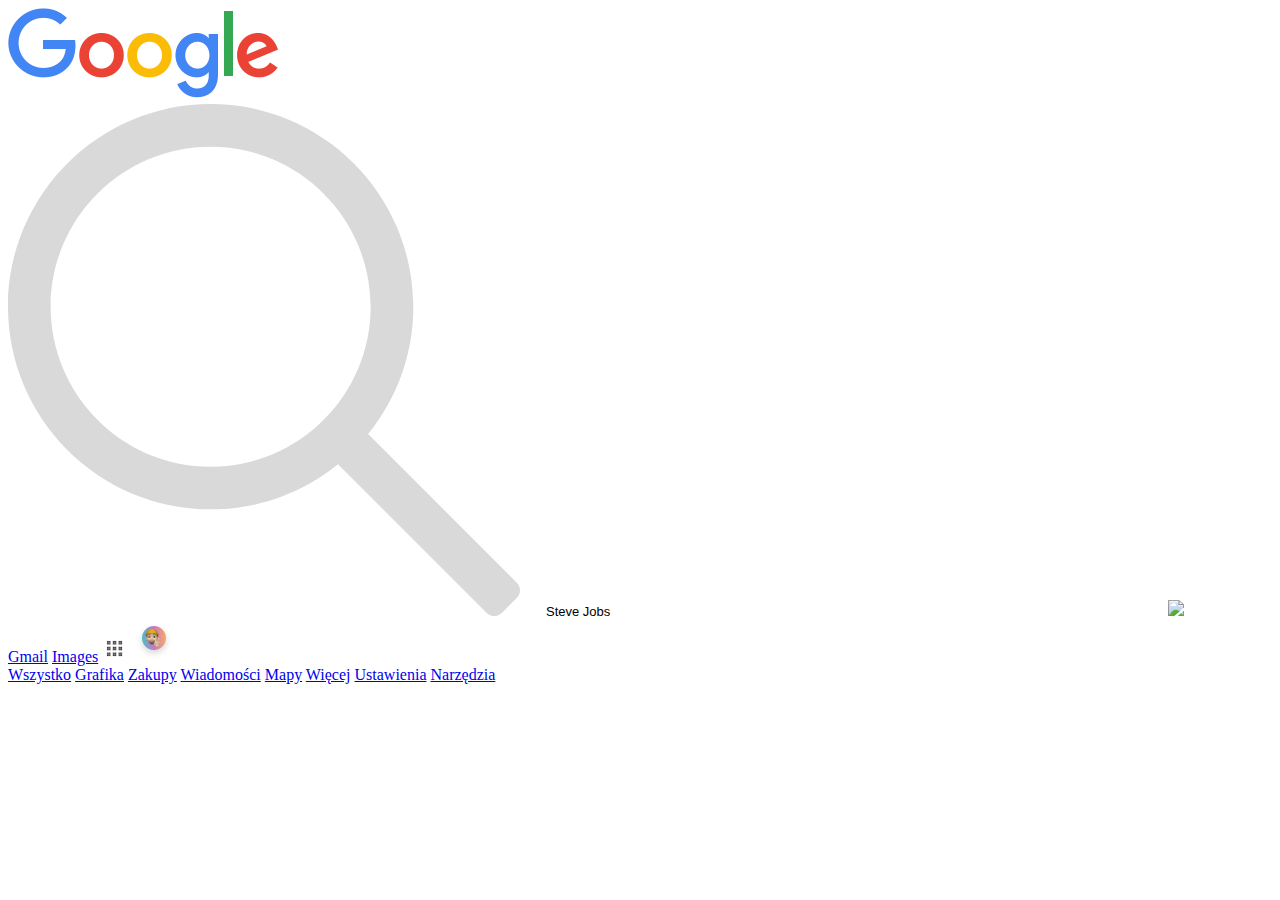
==== search_result.html @ 00283141 "Added result page and made header in just html" ====
<!DOCTYPE html>
<html lang="en">
<head>
    <meta charset="UTF-8">
    <meta name="viewport" content="width=device-width, initial-scale=1.0">
    <meta http-equiv="X-UA-Compatible" content="ie=edge">
    <title>thinkapple - search in Google</title>
    <link rel="stylesheet" href="result.css">
</head>
<body>

    <div id="header-container">
        <div class="go-logo">
            <img src="img/googlelogo_color_272x92dp.png">
        </div>

        <div class="search-bar">
            <img src="img/search.png" class="search-icon" style="margin-right: 20px; ">
            <input type="text" size="75px" value="Steve Jobs" style="border: none; font-size: 13px;" id="jobs">
            <img src="https://img.icons8.com/color/48/000000/google-logo.png">
        </div>

        <div class="text-right">
            <a href="#">Gmail</a>
            <a href="#">Images</a>
            <a href="#"><img src="img/google_apps.png"></a>
            <a href="#" class="profile-picture"><img src="img/avatar.png"></a>
        </div>

        <div class="menu-text">
            <a href="#">Wszystko</a>
            <a href="#">Grafika</a>
            <a href="#">Zakupy</a>
            <a href="#">Wiadomości</a>
            <a href="#">Mapy</a>
            <a href="#">Więcej</a>
            <a href="#">Ustawienia</a>
            <a href="#">Narzędzia</a>
        </div>

    </div>

</body>
</html>
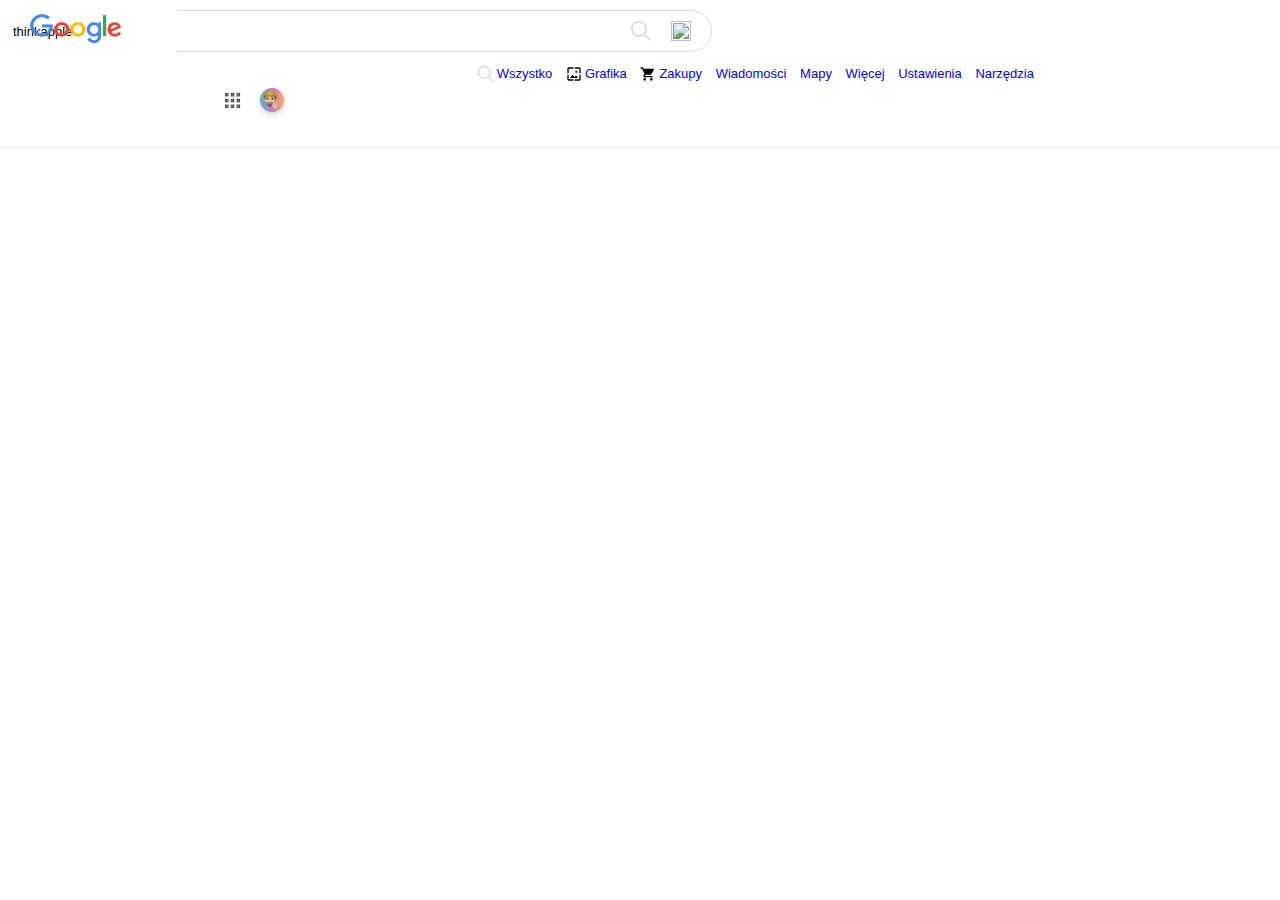
==== commit 31ff208a: "Making a search result page. Menu is fully done" ====
--- a/search_result.html
+++ b/search_result.html
@@ -1,5 +1,6 @@
 <!DOCTYPE html>
-<html lang="en">
+<html lang="pl">
+
 <head>
     <meta charset="UTF-8">
     <meta name="viewport" content="width=device-width, initial-scale=1.0">
@@ -7,6 +8,7 @@
     <title>thinkapple - search in Google</title>
     <link rel="stylesheet" href="result.css">
 </head>
+
 <body>
 
     <div id="header-container">
@@ -15,22 +17,20 @@
         </div>
 
         <div class="search-bar">
-            <img src="img/search.png" class="search-icon" style="margin-right: 20px; ">
-            <input type="text" size="75px" value="Steve Jobs" style="border: none; font-size: 13px;" id="jobs">
+            <input type="text" size="75px" value="thinkapple" style="border: none; font-size: 13px;" id="jobs">
+            <img src="img/search.png" class="search-icon" style="">
             <img src="https://img.icons8.com/color/48/000000/google-logo.png">
         </div>
 
         <div class="text-right">
-            <a href="#">Gmail</a>
-            <a href="#">Images</a>
             <a href="#"><img src="img/google_apps.png"></a>
             <a href="#" class="profile-picture"><img src="img/avatar.png"></a>
         </div>
 
         <div class="menu-text">
-            <a href="#">Wszystko</a>
-            <a href="#">Grafika</a>
-            <a href="#">Zakupy</a>
+            <a href="#"><img src="img/search.png" class="menu-image">Wszystko</a>
+            <a href="#"><img src="img/galery.svg" class="menu-image">Grafika</a>
+            <a href="#"><img src="img/shopping-cart.svg" class="menu-image">Zakupy</a>
             <a href="#">Wiadomości</a>
             <a href="#">Mapy</a>
             <a href="#">Więcej</a>
@@ -41,4 +41,5 @@
     </div>
 
 </body>
+
 </html>--- a/result.css
+++ b/result.css
@@ -0,0 +1,79 @@
+body {
+    font-family: Arial, Helvetica, sans-serif;
+    top: 0;
+    margin: 0;
+    padding: 0;
+}
+
+a {
+    text-decoration: none;
+}
+
+#header-container {
+    display: flex;
+    flex-wrap: wrap;
+    border-bottom: 1px solid #ebebeb;
+}
+
+.go-logo img {
+    width: 92px;
+    height: 30px;
+    padding: 4px 28px 0 30px;
+    top: 10px;
+    position: relative;
+}
+
+.search-bar {
+    display: flex;
+    justify-content: flex-end;
+    text-align: center;
+    border: 1px solid #dad9d9;
+    border-radius: 25px;
+    margin: 10px;
+    margin-right: 270px;
+    width: 550px;
+    height: 40px;
+}
+
+.search-bar img {
+    width: 20px;
+    height: 20px;
+    margin-right: 20px;
+    position: relative;
+    top: 10px;
+}
+
+.search-bar:hover {
+    border: none;
+    box-shadow: -6px 5px 10px -3px rgba(115, 115, 115, 1);
+}
+
+.text-right {
+    font-size: 13px;
+    position: relative;
+    padding: 20px;
+    bottom: 10px;
+    text-align: right;
+    margin-left: 200px;
+}
+
+.profile-picture {
+    position: relative;
+    top: 10px;
+
+}
+
+.menu-text {
+    padding-bottom: 10px;
+    margin-left: 165px;
+    word-spacing: 10px;
+    font-size: 13px;
+}
+
+.menu-image {
+    width: 16px;
+    height: 16px;
+    margin-right: 3px;
+    position: relative;
+    top: 4px;
+}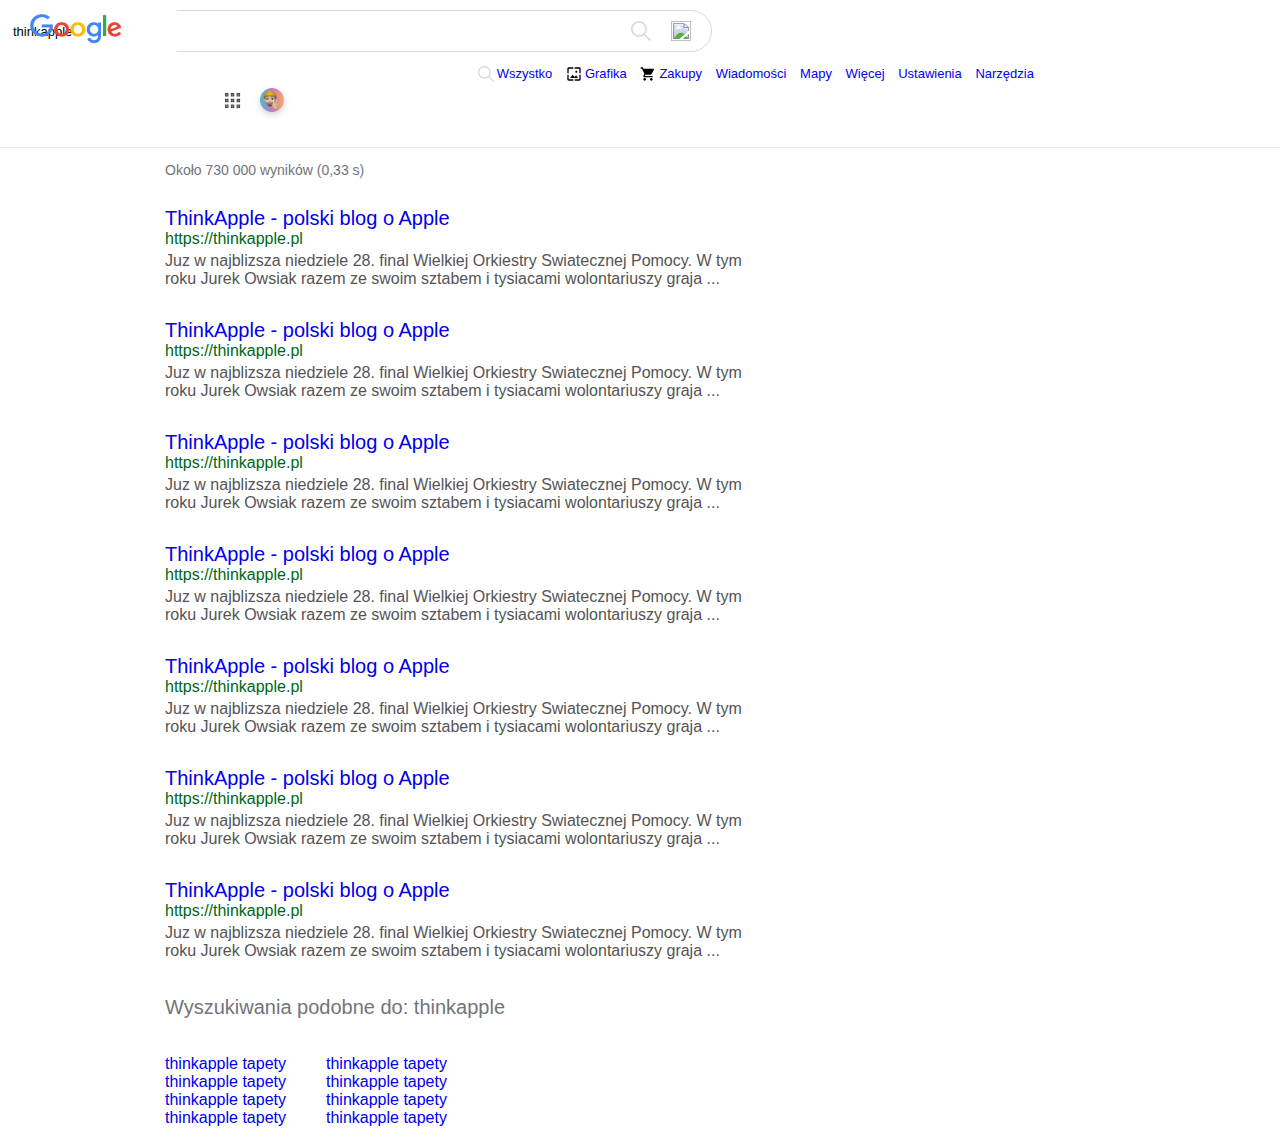
==== commit dec73954: "Fullfilled the main result page" ====
--- a/search_result.html
+++ b/search_result.html
@@ -9,11 +9,27 @@
     <link rel="stylesheet" href="result.css">
 </head>
 
-<body>
+<body onload="safaricheck()">
+
+    <script>
+        function back() {
+            window.open("index.html", "_self");
+        }
+
+        function safaricheck() {
+            if (navigator.vendor == "Apple Computer, Inc.") {
+                document.getElementById("jobs").size = "55";
+            }
+
+            var descript = document.getElementsByClassName("descript");
+
+
+        }
+    </script>
 
     <div id="header-container">
         <div class="go-logo">
-            <img src="img/googlelogo_color_272x92dp.png">
+            <img src="img/googlelogo_color_272x92dp.png" onclick="back()">
         </div>
 
         <div class="search-bar">
@@ -28,7 +44,7 @@
         </div>
 
         <div class="menu-text">
-            <a href="#"><img src="img/search.png" class="menu-image">Wszystko</a>
+            <a href="#" class="current"><img src="img/search.png" class="menu-image">Wszystko</a>
             <a href="#"><img src="img/galery.svg" class="menu-image">Grafika</a>
             <a href="#"><img src="img/shopping-cart.svg" class="menu-image">Zakupy</a>
             <a href="#">Wiadomości</a>
@@ -40,6 +56,99 @@
 
     </div>
 
+    <div id="main-container">
+        <p class="page-results">Około 730 000 wyników (0,33 s)</p>
+
+        <div class="page-result main-result-element">
+            <a href="#" class="mainlink">ThinkApple - polski blog o Apple</a> <br />
+            <a href="https://thinkapple.pl" class="sublink">https://thinkapple.pl</a>
+            <p class="descript">Juz w najblizsza niedziele 28. final Wielkiej Orkiestry
+                Swiatecznej Pomocy. W tym roku
+                Jurek Owsiak razem
+                ze swoim sztabem i tysiacami wolontariuszy graja ...</p>
+        </div>
+
+        <div class="page-result main-result-element">
+            <a href="#" class="mainlink">ThinkApple - polski blog o Apple</a> <br />
+            <a href="https://thinkapple.pl" class="sublink">https://thinkapple.pl</a>
+            <p class="descript">Juz w najblizsza niedziele 28. final Wielkiej Orkiestry
+                Swiatecznej Pomocy. W tym roku
+                Jurek Owsiak razem
+                ze swoim sztabem i tysiacami wolontariuszy graja ...</p>
+        </div>
+
+        <div class="page-result main-result-element">
+            <a href="#" class="mainlink">ThinkApple - polski blog o Apple</a> <br />
+            <a href="https://thinkapple.pl" class="sublink">https://thinkapple.pl</a>
+            <p class="descript">Juz w najblizsza niedziele 28. final Wielkiej Orkiestry
+                Swiatecznej Pomocy. W tym roku
+                Jurek Owsiak razem
+                ze swoim sztabem i tysiacami wolontariuszy graja ...</p>
+        </div>
+
+        <div class="page-result main-result-element">
+            <a href="#" class="mainlink">ThinkApple - polski blog o Apple</a> <br />
+            <a href="https://thinkapple.pl" class="sublink">https://thinkapple.pl</a>
+            <p class="descript">Juz w najblizsza niedziele 28. final Wielkiej Orkiestry
+                Swiatecznej Pomocy. W tym roku
+                Jurek Owsiak razem
+                ze swoim sztabem i tysiacami wolontariuszy graja ...</p>
+        </div>
+
+        <div class="page-result main-result-element">
+            <a href="#" class="mainlink">ThinkApple - polski blog o Apple</a> <br />
+            <a href="https://thinkapple.pl" class="sublink">https://thinkapple.pl</a>
+            <p class="descript">Juz w najblizsza niedziele 28. final Wielkiej Orkiestry
+                Swiatecznej Pomocy. W tym roku
+                Jurek Owsiak razem
+                ze swoim sztabem i tysiacami wolontariuszy graja ...</p>
+        </div>
+
+        <div class="page-result main-result-element">
+            <a href="#" class="mainlink">ThinkApple - polski blog o Apple</a> <br />
+            <a href="https://thinkapple.pl" class="sublink">https://thinkapple.pl</a>
+            <p class="descript">Juz w najblizsza niedziele 28. final Wielkiej Orkiestry
+                Swiatecznej Pomocy. W tym roku
+                Jurek Owsiak razem
+                ze swoim sztabem i tysiacami wolontariuszy graja ...</p>
+        </div>
+
+        <div class="page-result main-result-element">
+            <a href="#" class="mainlink">ThinkApple - polski blog o Apple</a> <br />
+            <a href="https://thinkapple.pl" class="sublink">https://thinkapple.pl</a>
+            <p class="descript">Juz w najblizsza niedziele 28. final Wielkiej Orkiestry
+                Swiatecznej Pomocy. W tym roku
+                Jurek Owsiak razem
+                ze swoim sztabem i tysiacami wolontariuszy graja ...</p>
+        </div>
+
+        <div class="page-results font-size20">
+            <p>Wyszukiwania podobne do: thinkapple</p>
+        </div>
+
+        <div class="similiar-results">
+            <div class="textarea-left">
+                <ol>
+                    <li><a href="#">thinkapple tapety</a></li>
+                    <li><a href="#">thinkapple tapety</a></li>
+                    <li><a href="#">thinkapple tapety</a></li>
+                    <li><a href="#">thinkapple tapety</a></li>
+                </ol>
+            </div>
+
+            <div class="textarea-right">
+                <ol>
+                    <li><a href="#">thinkapple tapety</a></li>
+                    <li><a href="#">thinkapple tapety</a></li>
+                    <li><a href="#">thinkapple tapety</a></li>
+                    <li><a href="#">thinkapple tapety</a></li>
+                </ol>
+            </div>
+        </div>
+
+    </div>
+
+
 </body>
 
 </html>--- a/result.css
+++ b/result.css
@@ -21,6 +21,7 @@
     padding: 4px 28px 0 30px;
     top: 10px;
     position: relative;
+    cursor: pointer;
 }
 
 .search-bar {
@@ -76,4 +77,62 @@
     margin-right: 3px;
     position: relative;
     top: 4px;
+}
+
+.current {}
+
+#main-container {
+    display: flex;
+    flex-wrap: wrap;
+    justify-content: flex-start;
+}
+
+.page-results {
+    margin-left: 165px;
+    font-size: 14px;
+    color: #70757a;
+    width: 100%;
+}
+
+.page-result {
+    padding-top: 15px;
+}
+
+.main-result-element {
+    margin-left: 165px;
+}
+
+.mainlink {
+    font-size: 20px;
+}
+
+.sublink {
+    font-size: 16px;
+    color: #006621;
+}
+
+.descript {
+    margin-top: 4px;
+    color: #545454;
+    max-width: 65ch;
+}
+
+.font-size20 {
+    font-size: 20px;
+    width: 100%;
+}
+
+.similiar-results {
+    display: flex;
+    margin-left: 125px;
+    flex-wrap: wrap;
+}
+
+.textarea-left {
+    list-style: none !important;
+}
+
+ol,
+li {
+    list-style: none !important;
 }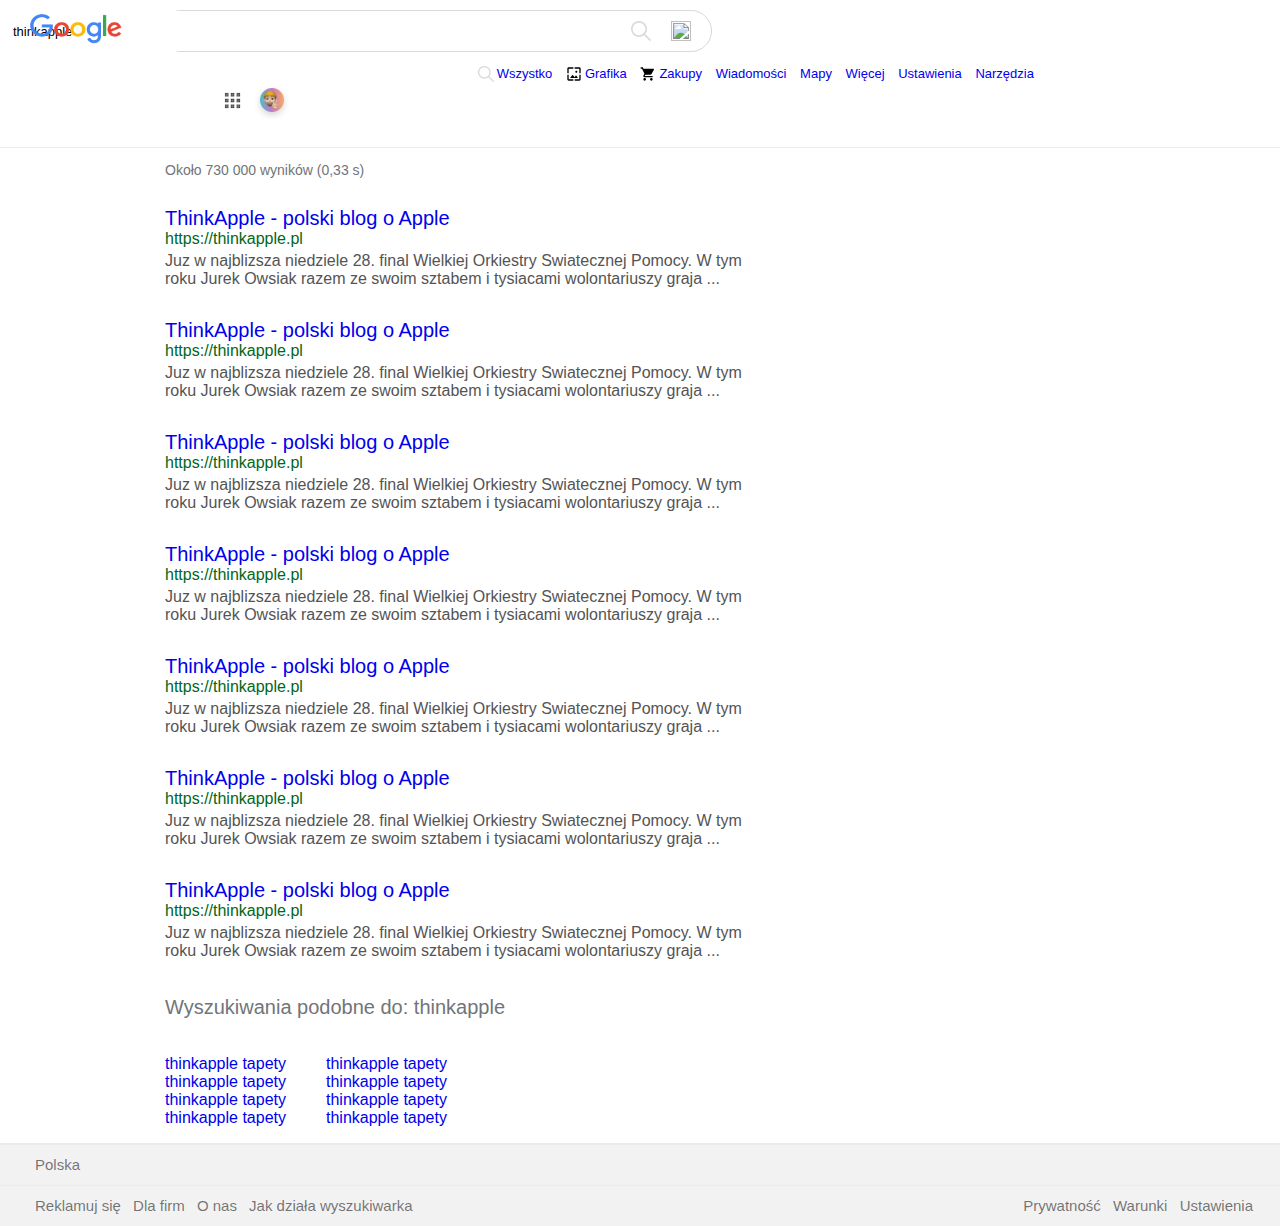
==== commit 473d50bc: "Added footer" ====
--- a/search_result.html
+++ b/search_result.html
@@ -148,6 +148,30 @@
 
     </div>
 
+    <div class="foot-container">
+
+        <div class="footer-first">
+            <span class="country" style="font-size: 15px; margin-left: 8px;">Polska</span>
+        </div>
+
+        <div class="bottom-footer">
+            <span class="bottom-ft">
+                <a href="#" class="bottom-text">Reklamuj się</a>
+                <a href="#" class="bottom-text">Dla firm</a>
+                <a href="#" class="bottom-text">O nas</a>
+                <a href="#" class="bottom-text">Jak działa wyszukiwarka</a>
+            </span>
+
+            <span class="bottom-ft-right">
+                <a href="#" class="bottom-text">Prywatność</a>
+                <a href="#" class="bottom-text">Warunki</a>
+                <a href="#" class="bottom-text">Ustawienia</a>
+            </span>
+        </div>
+
+
+    </div>
+
 
 </body>
 
--- a/result.css
+++ b/result.css
@@ -128,11 +128,45 @@
     flex-wrap: wrap;
 }
 
-.textarea-left {
-    list-style: none !important;
-}
+.textarea-left {}
 
 ol,
 li {
     list-style: none !important;
+}
+
+.foot-container {
+    color: rgba(0, 0, 0, .54);
+    font-size: 15px;
+    width: 100%;
+    line-height: 40px;
+    background-color: #f2f2f2;
+    border-top: 1px solid #ebebeb;
+    bottom: 0;
+
+}
+
+.foot-container a {
+    color: rgba(0, 0, 0, .54);
+}
+
+
+
+a:hover {
+    text-decoration: underline;
+}
+
+.footer-first,
+.bottom-footer {
+    padding-left: 27px;
+    border-top: 1px solid #ebebeb;
+}
+
+.bottom-ft-right {
+    margin-right: 27px;
+    float: right;
+}
+
+.bottom-text {
+    margin-left: 8px;
 }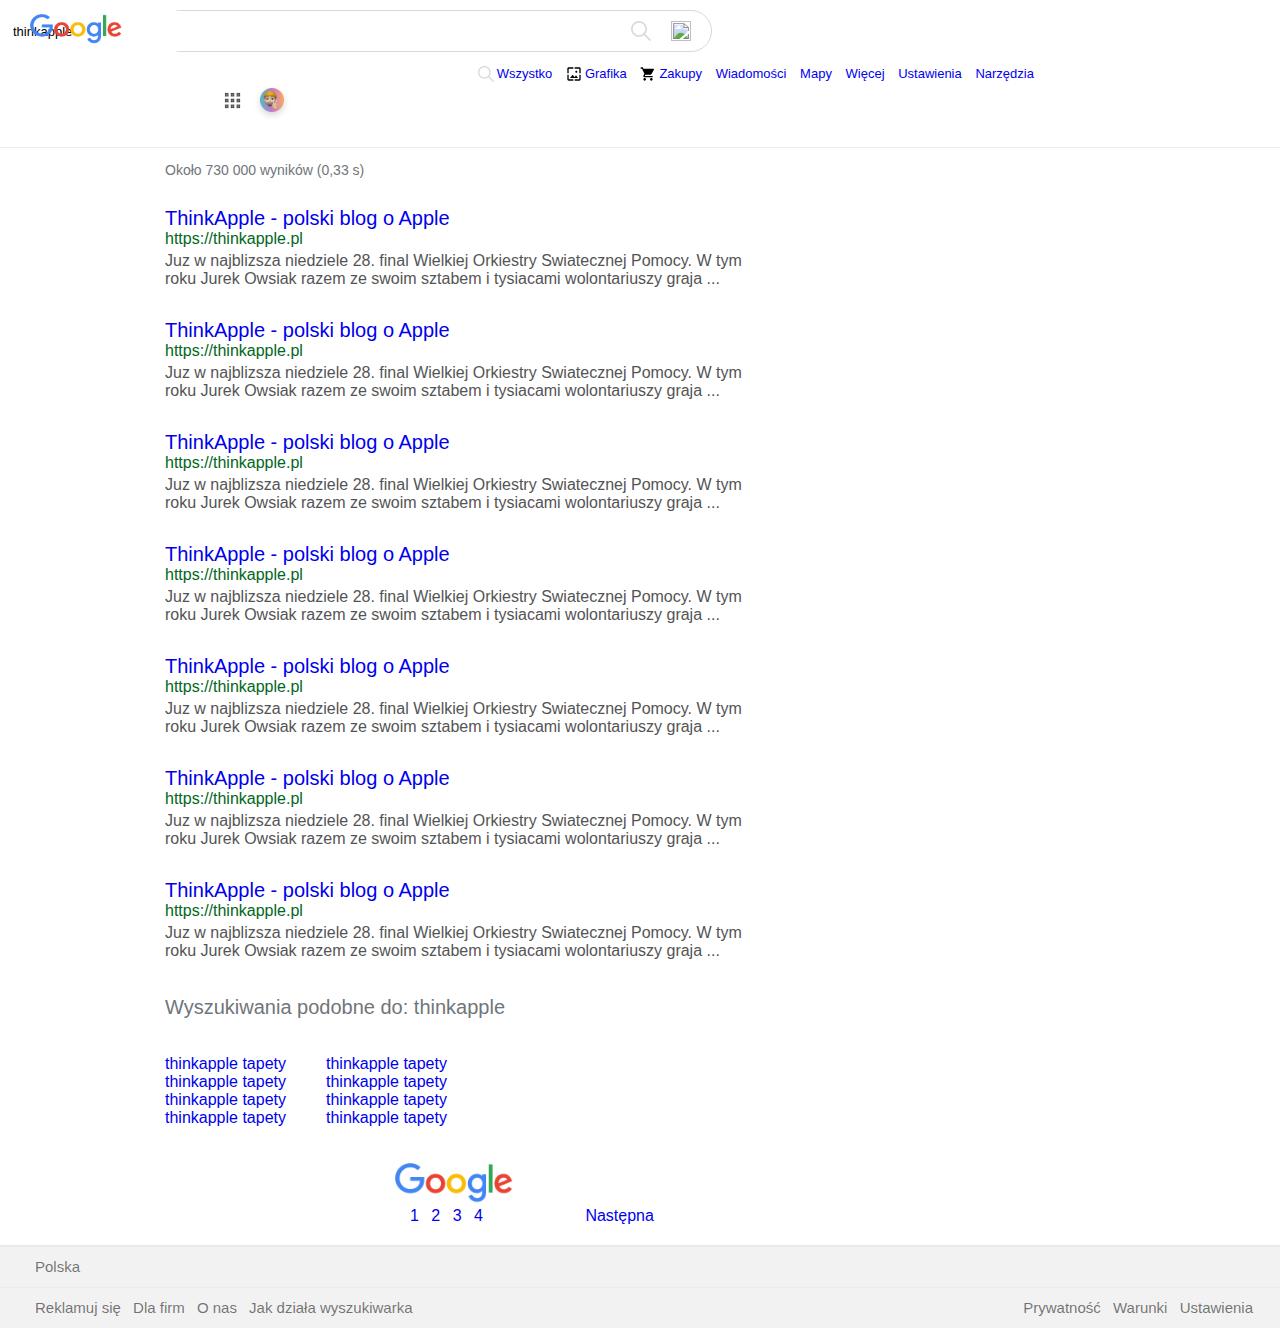
==== commit 4b5aa327: "Finished fully bottom of the main page" ====
--- a/search_result.html
+++ b/search_result.html
@@ -146,6 +146,20 @@
             </div>
         </div>
 
+        <div class="pages-container">
+            <div class="pages">
+                <img src="img/googlelogo_color_272x92dp.png">
+            </div>
+
+            <div class="numbers">
+                <a href="#">1 </a>
+                <a href="#">2 </a>
+                <a href="#">3 </a>
+                <a href="#">4 </a>
+                <a href="#" class="next-text">Następna</a>
+            </div>
+        </div>
+
     </div>
 
     <div class="foot-container">
--- a/result.css
+++ b/result.css
@@ -126,9 +126,13 @@
     display: flex;
     margin-left: 125px;
     flex-wrap: wrap;
+    width: 100%;
 }
 
 .textarea-left {}
+
+.textarea-right {}
+
 
 ol,
 li {
@@ -169,4 +173,34 @@
 
 .bottom-text {
     margin-left: 8px;
+}
+
+.pages-container {
+    display: flex;
+    width: 100%;
+    justify-content: flex-start;
+    flex-wrap: wrap;
+    padding-bottom: 20px;
+}
+
+.pages,
+.numbers {
+    margin-left: 395px;
+
+}
+
+.pages img {
+    height: 40px;
+    padding-top: 20px;
+
+}
+
+.numbers {
+    word-spacing: 8px;
+    width: 100%;
+    margin-left: 410px;
+}
+
+.next-text {
+    margin-left: 90px;
 }